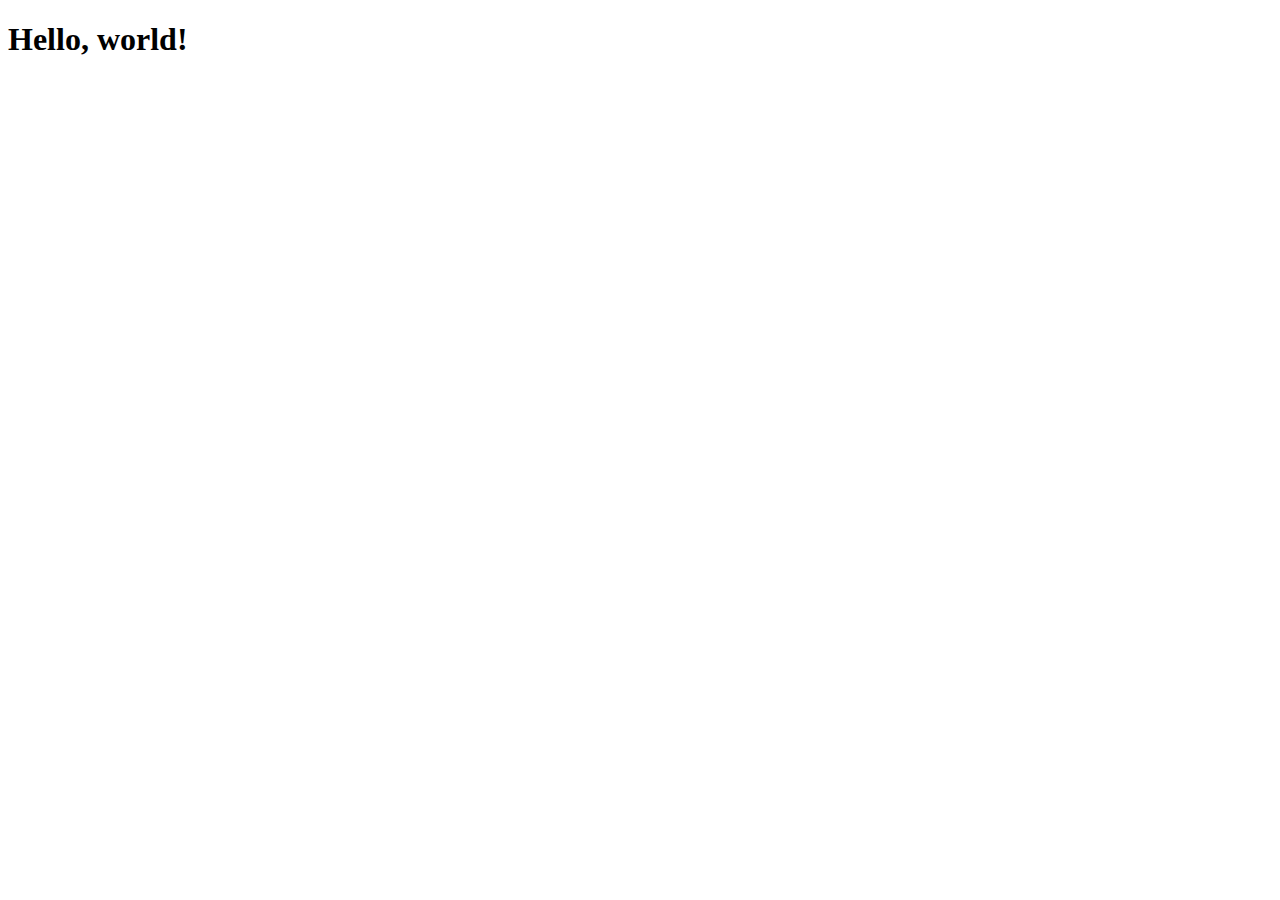
==== index.html @ 8d1f9889 "evaluacion_modulo01" ====
<!doctype html>
<html lang="en">
<head>
    <meta charset="utf-8">
    <meta name="viewport" content="width=device-width, initial-scale=1">
    <title>Bootstrap demo</title>
    <link href="https://cdn.jsdelivr.net/npm/bootstrap@5.2.0-beta1/dist/css/bootstrap.min.css" rel="stylesheet" integrity="sha384-0evHe/X+R7YkIZDRvuzKMRqM+OrBnVFBL6DOitfPri4tjfHxaWutUpFmBp4vmVor" crossorigin="anonymous">
</head>
<body>
    <h1>Hello, world!</h1>
    <script src="https://cdn.jsdelivr.net/npm/bootstrap@5.2.0-beta1/dist/js/bootstrap.bundle.min.js" integrity="sha384-pprn3073KE6tl6bjs2QrFaJGz5/SUsLqktiwsUTF55Jfv3qYSDhgCecCxMW52nD2" crossorigin="anonymous"></script>
</body>
</html>
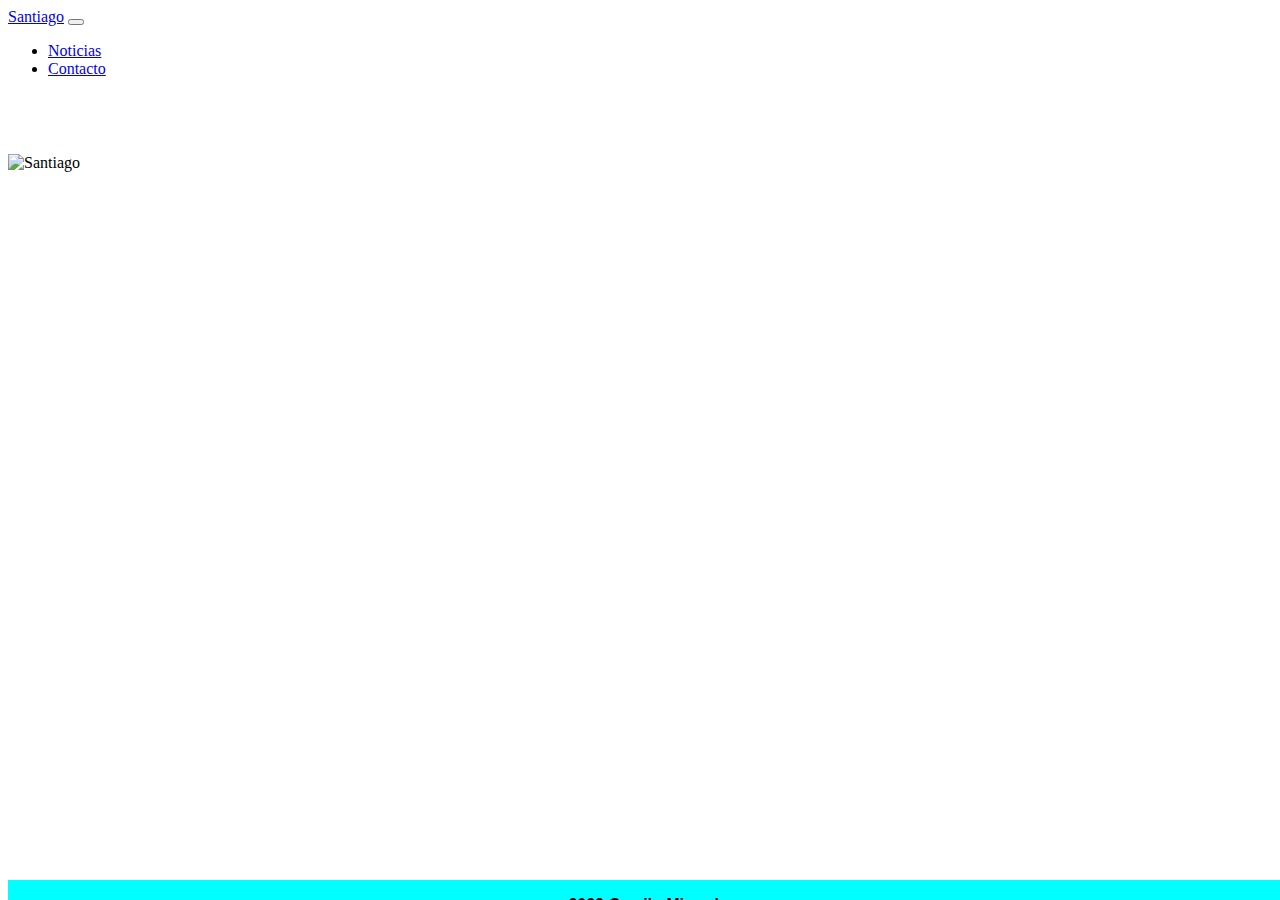
==== commit 2b782b6b: "evaluacion_m01" ====
--- a/index.html
+++ b/index.html
@@ -3,11 +3,43 @@
 <head>
     <meta charset="utf-8">
     <meta name="viewport" content="width=device-width, initial-scale=1">
-    <title>Bootstrap demo</title>
+    <title>Santiago</title>
     <link href="https://cdn.jsdelivr.net/npm/bootstrap@5.2.0-beta1/dist/css/bootstrap.min.css" rel="stylesheet" integrity="sha384-0evHe/X+R7YkIZDRvuzKMRqM+OrBnVFBL6DOitfPri4tjfHxaWutUpFmBp4vmVor" crossorigin="anonymous">
+    <link rel="stylesheet" href="style.css">
 </head>
 <body>
-    <h1>Hello, world!</h1>
+        <nav class="navbar navbar-expand-lg bg-dark navbar-dark">
+            <div class="container-fluid">
+            <a class="navbar-brand" href="index.html">Santiago</a>
+            <button class="navbar-toggler" type="button" data-bs-toggle="collapse" data-bs-target="#navbarSupportedContent" aria-controls="navbarSupportedContent" aria-expanded="false" aria-label="Toggle navigation">
+                <span class="navbar-toggler-icon"></span>
+            </button>
+                <div class="collapse navbar-collapse" id="navbarSupportedContent">
+                <ul class="navbar-nav me-auto mb-2 mb-lg-0">
+                <li class="nav-item">
+                    <a class="nav-link active" aria-current="page" href="noticias.html">Noticias</a>
+                </li>
+                <li class="nav-item">
+                <a class="nav-link" href="contacto.html">Contacto</a>
+                </li>
+                </form>
+                </div>
+            </div>
+        </nav>
+        <main>
+        <header>
+            <img class="santiago d-block" src="https://datos.gob.cl/uploads/group/2016-02-23-122218.385573logo1.jpg" alt="Santiago">
+        </header>
+
+        <article>
+            <div class="row">
+                <div class="col"></div>
+            </div>
+        </article>
+        <footer>
+            <p> 2022 Camilo Miranda</p>
+        </footer>
+    </main>
     <script src="https://cdn.jsdelivr.net/npm/bootstrap@5.2.0-beta1/dist/js/bootstrap.bundle.min.js" integrity="sha384-pprn3073KE6tl6bjs2QrFaJGz5/SUsLqktiwsUTF55Jfv3qYSDhgCecCxMW52nD2" crossorigin="anonymous"></script>
 </body>
 </html>--- a/style.css
+++ b/style.css
@@ -0,0 +1,44 @@
+img {
+    padding-top: 60px;
+    display: block;
+    margin: auto;
+}
+.santiago {
+    min-width: auto;
+}
+#articulo1 {
+    padding-bottom: 20px;
+}
+#articulo2 {
+    display: block;
+}
+iframe {
+    display: block;
+}
+p {
+    font-family: Verdana, Geneva, Tahoma, sans-serif;
+    font-weight: bolder;
+}
+footer {
+    text-align: center;
+    background-color: aqua;
+    display: block;
+    height: 20px;
+    position: fixed;
+    width: 100%;
+    bottom: 0;
+}
+main {
+    position: relative;
+}
+#container1 {
+    padding: 0ch;
+    padding-top: 200px;
+}
+#noti {
+    background-image: url(https://img.freepik.com/foto-gratis/fondo-grafico-moderno-noticias-mundiales-digitales_1412-570.jpg?w=2000);
+    background-size: cover;
+}
+#container2 {
+    padding: 0;
+}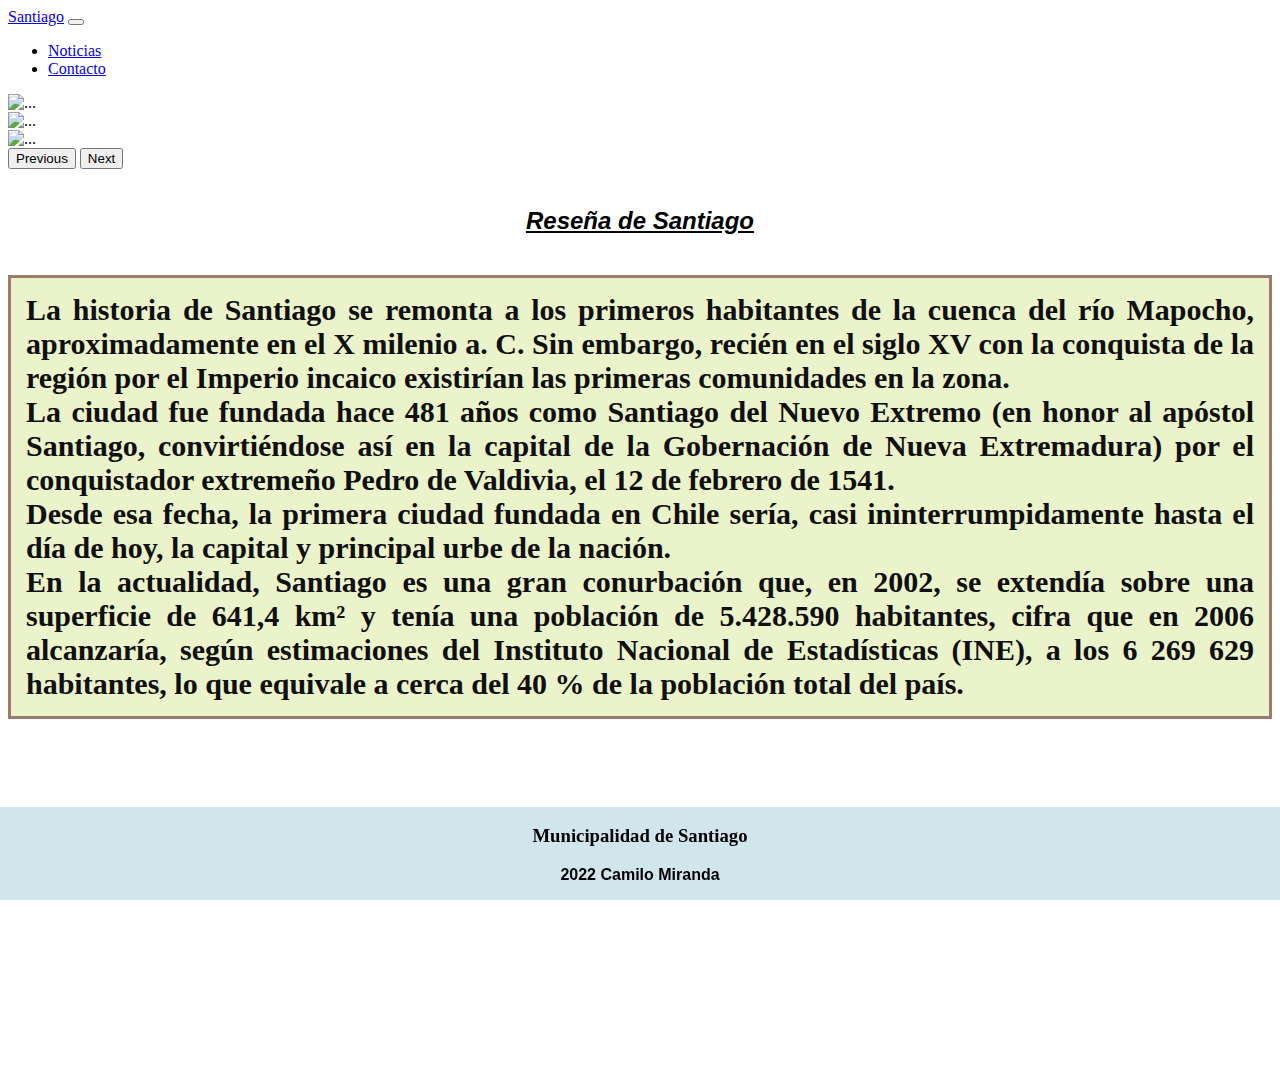
==== commit 6feae5f9: "evaluacion_m01" ====
--- a/index.html
+++ b/index.html
@@ -6,9 +6,15 @@
     <title>Santiago</title>
     <link href="https://cdn.jsdelivr.net/npm/bootstrap@5.2.0-beta1/dist/css/bootstrap.min.css" rel="stylesheet" integrity="sha384-0evHe/X+R7YkIZDRvuzKMRqM+OrBnVFBL6DOitfPri4tjfHxaWutUpFmBp4vmVor" crossorigin="anonymous">
     <link rel="stylesheet" href="style.css">
+    <style>
+        body {
+            background-image: url('https://www.teahub.io/photos/full/69-692616_1242x2208-plus-yellow-wallpaper-iphone-background-light-yellow.jpg');
+            background-size: cover;
+        }
+    </style>
 </head>
 <body>
-        <nav class="navbar navbar-expand-lg bg-dark navbar-dark">
+        <nav class="navbar navbar-expand-lg fixed-top bg-dark navbar-dark">
             <div class="container-fluid">
             <a class="navbar-brand" href="index.html">Santiago</a>
             <button class="navbar-toggler" type="button" data-bs-toggle="collapse" data-bs-target="#navbarSupportedContent" aria-controls="navbarSupportedContent" aria-expanded="false" aria-label="Toggle navigation">
@@ -26,20 +32,54 @@
                 </div>
             </div>
         </nav>
-        <main>
-        <header>
-            <img class="santiago d-block" src="https://datos.gob.cl/uploads/group/2016-02-23-122218.385573logo1.jpg" alt="Santiago">
-        </header>
-
-        <article>
+    <main>
+        <section>
             <div class="row">
-                <div class="col"></div>
+                <div class="col-12 col-lg-12 col-md-12 offset-md-12">
+                    <div id="carouselExampleControls" class="carousel slide" data-bs-ride="carousel">
+                        <div class="carousel-inner">
+                            <div class="carousel-item active">
+                                <img src="https://araucanianoticias.cl/wp-content/uploads/2020/01/araucanianoticias.cl-Lugares-Populares-Santiago-1280x720.jpg" class="d-block w-100" alt="...">
+                            </div>
+                            <div class="carousel-item">
+                                <img src="https://trioviajero.com/wp-content/uploads/2020/01/Chile-Santiago_Cerro-San-Cristobal_teleferico.jpg" class="d-block w-100" alt="...">
+                            </div>
+                            <div class="carousel-item">
+                                <img src="https://i.ytimg.com/vi/Ml-ry6kbP60/maxresdefault.jpg" class="d-block w-100" alt="...">
+                            </div>
+                        </div>
+                        <button class="carousel-control-prev" type="button" data-bs-target="#carouselExampleControls" data-bs-slide="prev">
+                            <span class="carousel-control-prev-icon" aria-hidden="true"></span>
+                            <span class="visually-hidden">Previous</span>
+                        </button>
+                        <button class="carousel-control-next" type="button" data-bs-target="#carouselExampleControls" data-bs-slide="next">
+                            <span class="carousel-control-next-icon" aria-hidden="true"></span>
+                            <span class="visually-hidden">Next</span>
+                        </button>
+                    </div>
+                </div>
             </div>
+        </section>
+        <article id="historia">
+                <div class="row">
+                    <div class="col-12 col-md-6 offset-md-3 offset-md-0">
+                        <br>
+                        <h2 style="text-align: center; font-family: Arial, Helvetica, sans-serif; font-weight: bold; font-style: italic; text-decoration: underline;">Reseña de Santiago</h2>
+                        <p style="background:#c0d85650; color:rgb(15, 15, 15); font-family: Cambria, Cochin, Georgia, Times, 'Times New Roman', serif; padding:15px; border:3px solid #9c7d6b; margin-top:40px; margin-bottom:40px; text-align:justify; font-size:30px;">La historia de Santiago se remonta a los primeros habitantes de la cuenca del río Mapocho, aproximadamente en el X milenio a. C. Sin embargo, recién en el siglo XV con la conquista de la región por el Imperio incaico existirían las primeras comunidades en la zona.
+                            <br>
+                            La ciudad fue fundada hace 481 años como Santiago del Nuevo Extremo (en honor al apóstol Santiago, convirtiéndose así en la capital de la Gobernación de Nueva Extremadura) por el conquistador extremeño Pedro de Valdivia, el 12 de febrero de 1541.
+                            <br>
+                            Desde esa fecha, la primera ciudad fundada en Chile sería, casi ininterrumpidamente hasta el día de hoy, la capital y principal urbe de la nación.
+                            <br>
+                            En la actualidad, Santiago es una gran conurbación que, en 2002, se extendía sobre una superficie de 641,4 km² y tenía una población de 5.428.590 habitantes, cifra que en 2006 alcanzaría, según estimaciones del Instituto Nacional de Estadísticas (INE), a los 6 269 629 habitantes, lo que equivale a cerca del 40 % de la población total del país.</p>
+                    </div>
+                </div> 
         </article>
+    </main>
         <footer>
+            <h3>Municipalidad de Santiago</h3>
             <p> 2022 Camilo Miranda</p>
         </footer>
-    </main>
     <script src="https://cdn.jsdelivr.net/npm/bootstrap@5.2.0-beta1/dist/js/bootstrap.bundle.min.js" integrity="sha384-pprn3073KE6tl6bjs2QrFaJGz5/SUsLqktiwsUTF55Jfv3qYSDhgCecCxMW52nD2" crossorigin="anonymous"></script>
 </body>
 </html>--- a/style.css
+++ b/style.css
@@ -1,11 +1,3 @@
-img {
-    padding-top: 60px;
-    display: block;
-    margin: auto;
-}
-.santiago {
-    min-width: auto;
-}
 #articulo1 {
     padding-bottom: 20px;
 }
@@ -19,26 +11,38 @@
     font-family: Verdana, Geneva, Tahoma, sans-serif;
     font-weight: bolder;
 }
-footer {
+footer{
     text-align: center;
-    background-color: aqua;
-    display: block;
-    height: 20px;
     position: fixed;
-    width: 100%;
+    left: 0;
     bottom: 0;
-}
+    width: 100%; 
+    background-color: rgba(150, 198, 212, 0.438); 
+    }
 main {
     position: relative;
 }
 #container1 {
     padding: 0ch;
-    padding-top: 200px;
+    padding-top: 20px;
 }
-#noti {
-    background-image: url(https://img.freepik.com/foto-gratis/fondo-grafico-moderno-noticias-mundiales-digitales_1412-570.jpg?w=2000);
-    background-size: cover;
+.container2 {
+    padding-bottom: 20px;
 }
-#container2 {
-    padding: 0;
-}+.formu {
+    padding-top: 100px;
+}
+.card-text {
+    font-family: 'Lucida Sans', 'Lucida Sans Regular', 'Lucida Grande', 'Lucida Sans Unicode', Geneva, Verdana, sans-serif;
+    font-size: large;
+}
+#historia {
+    padding-bottom: 300px;
+}
+.rounded {
+    border-bottom: 3em;
+    width: 300px;
+    min-height: 200px;
+    padding-top: 70px;
+    opacity: 80%;
+}
